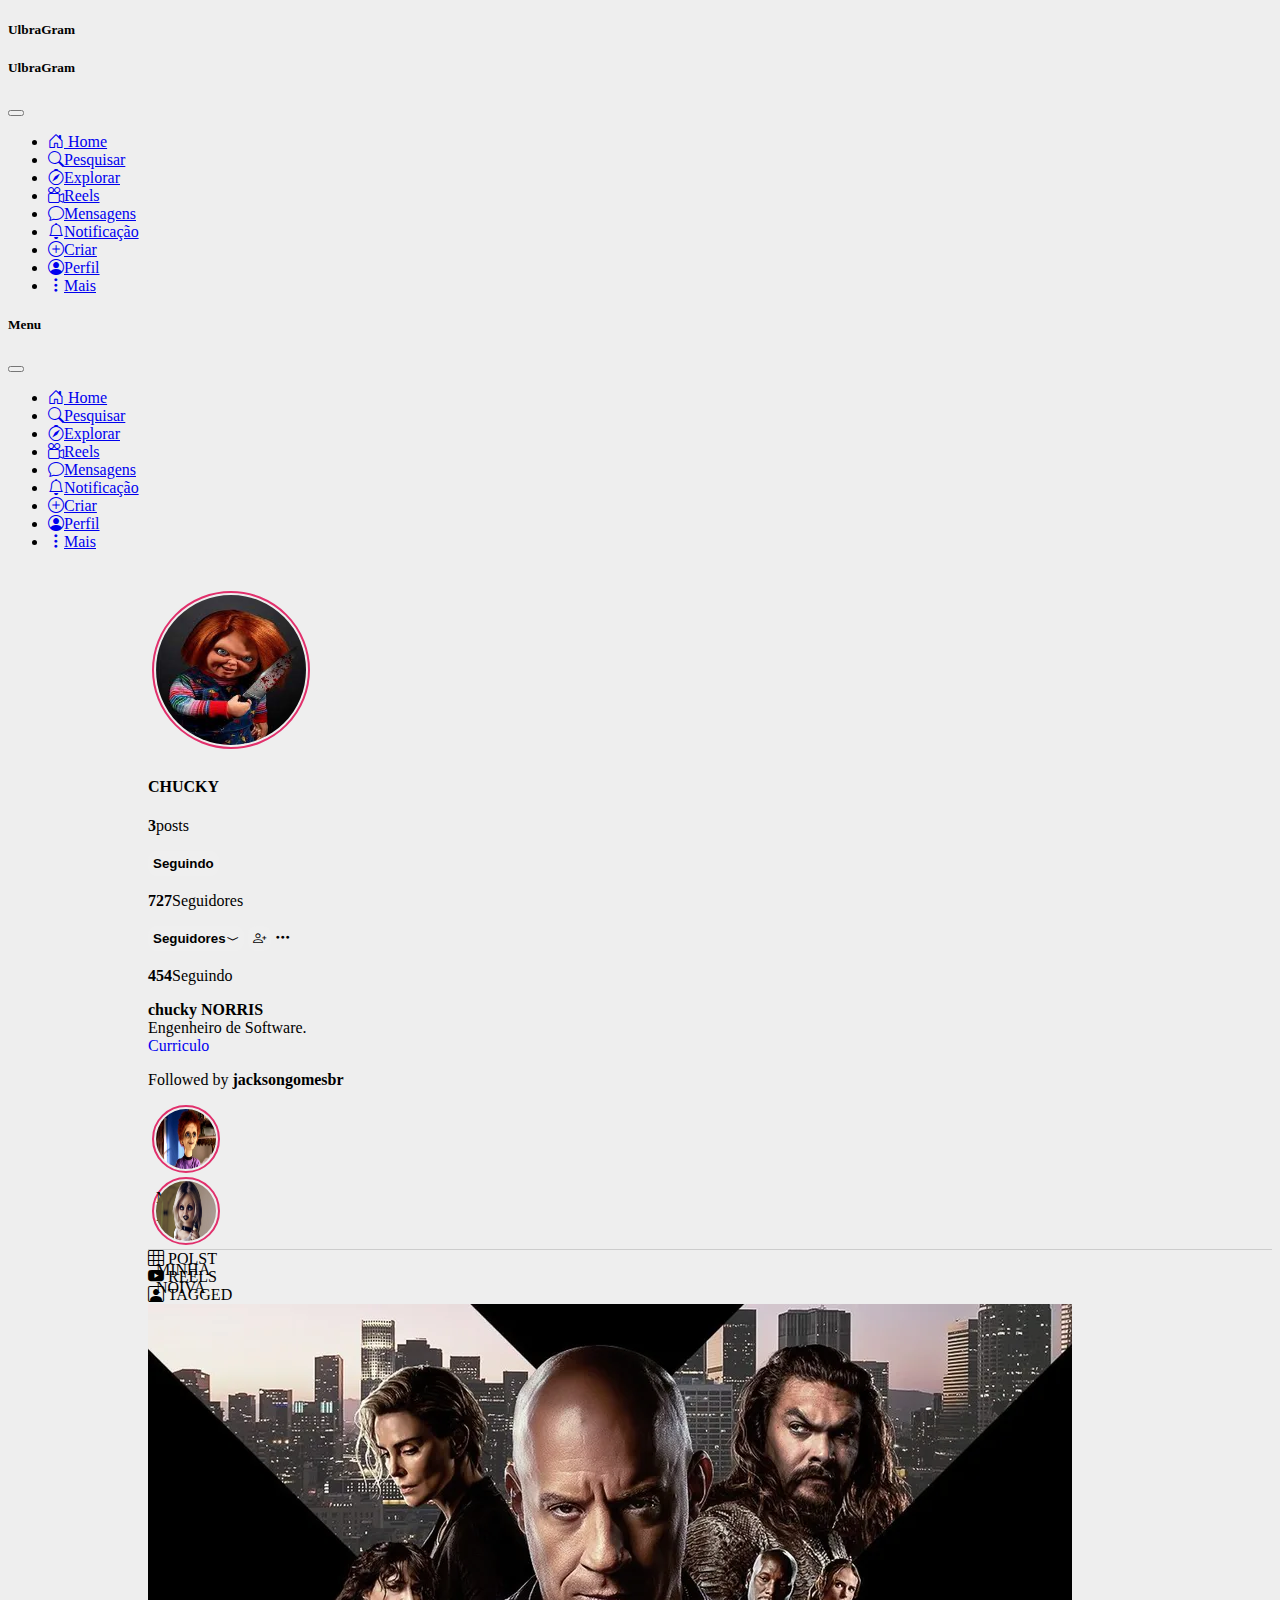
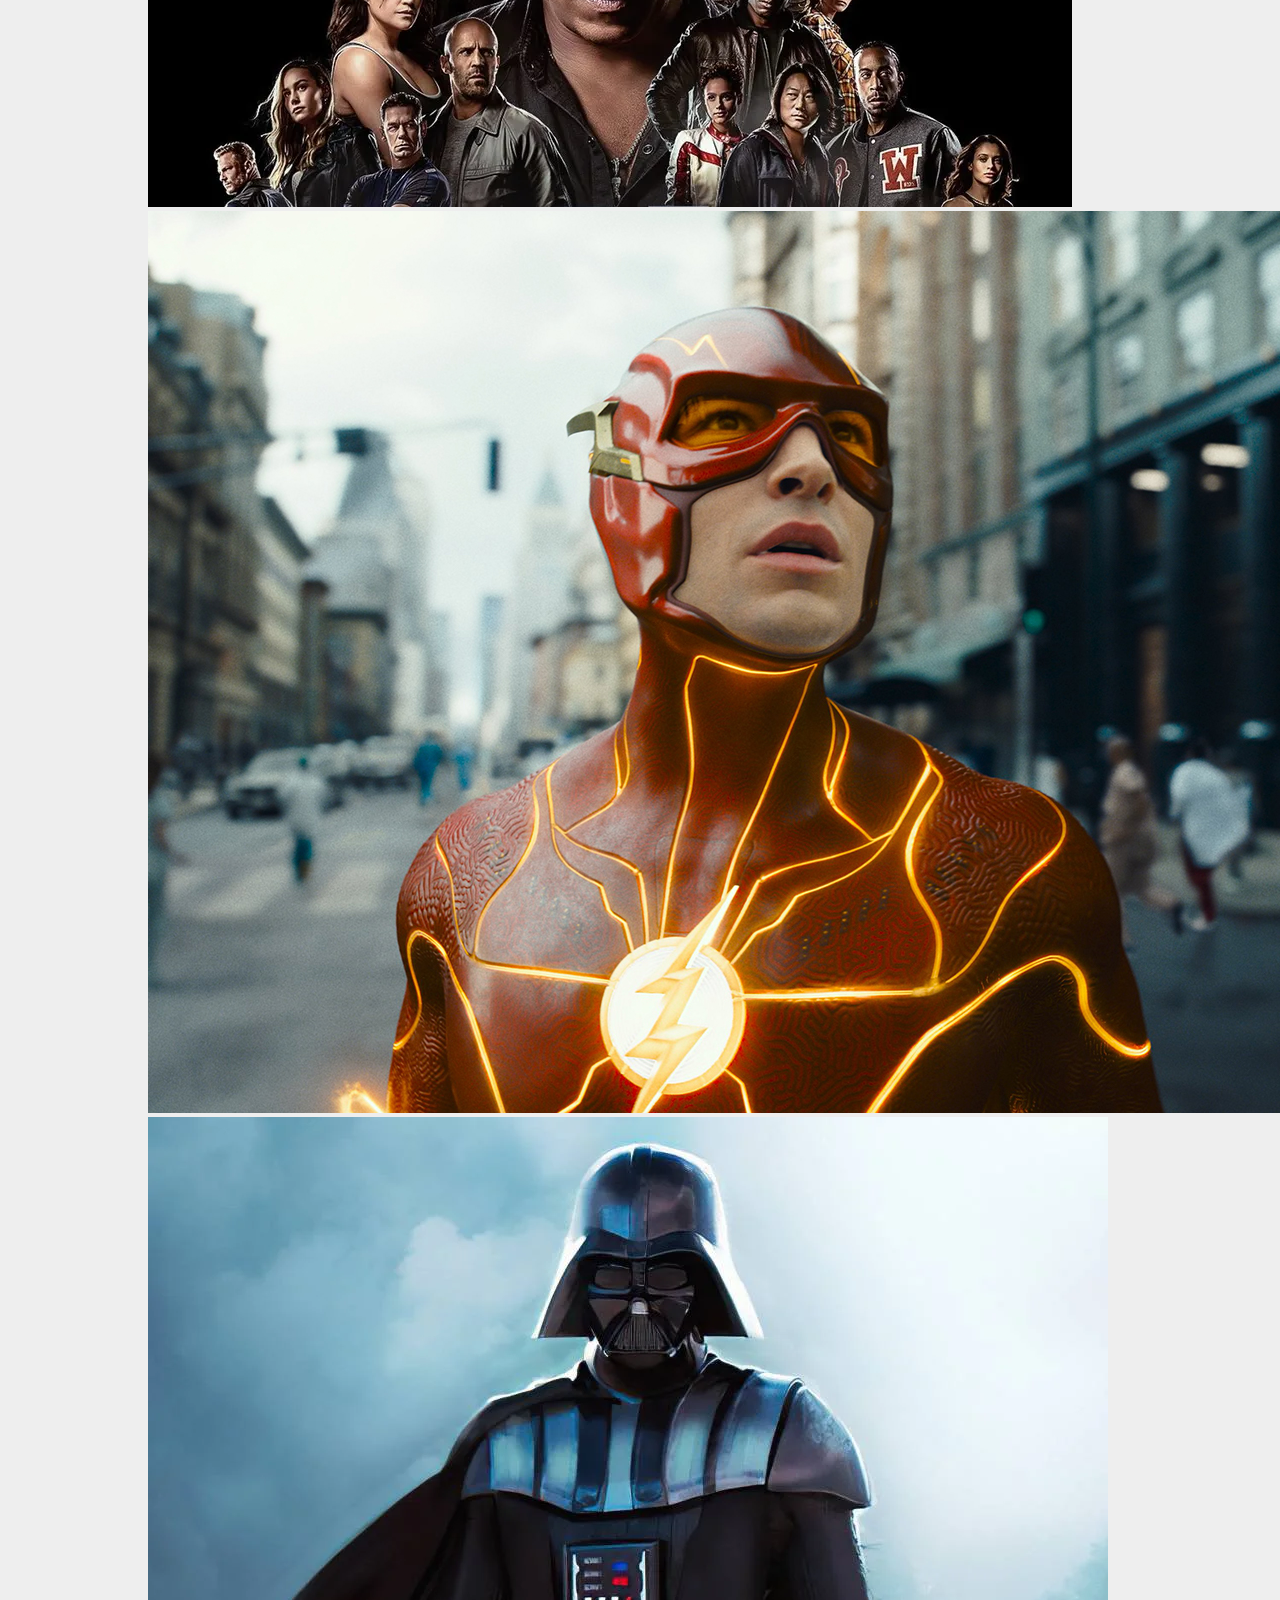
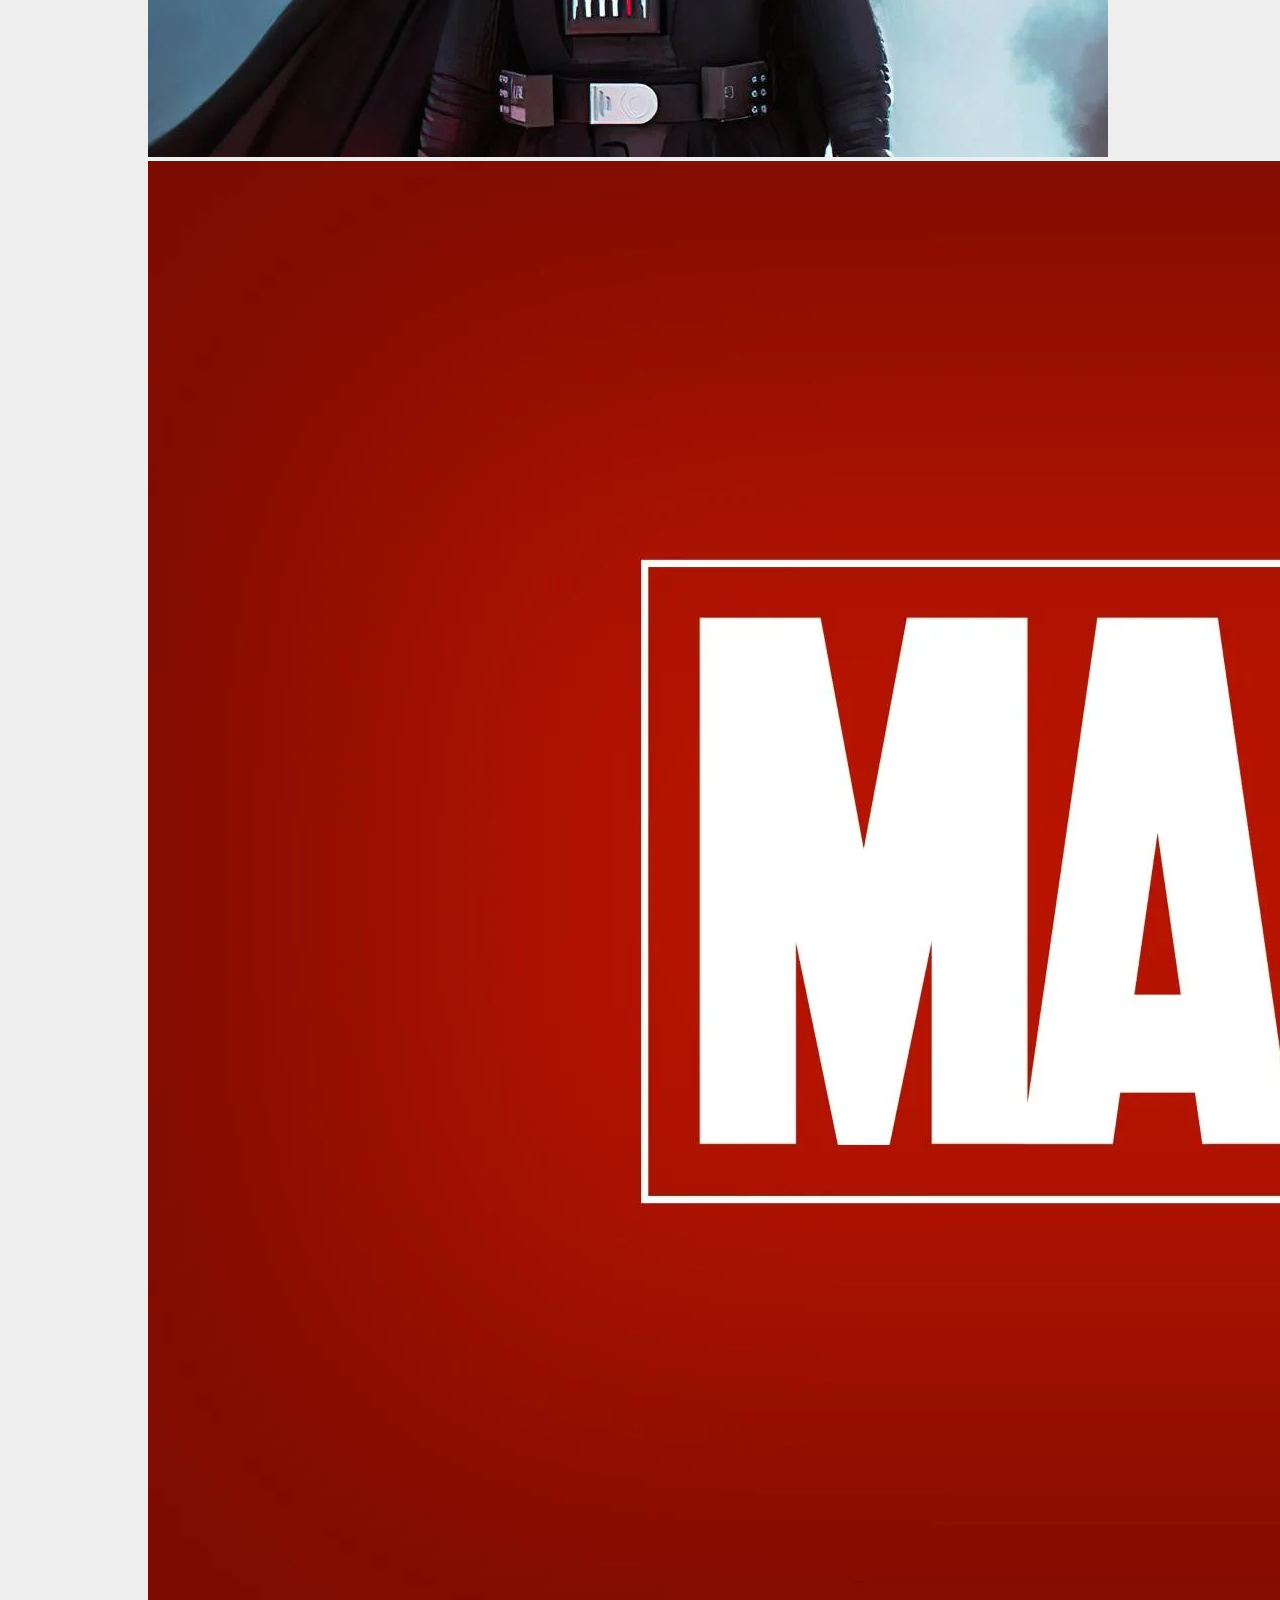
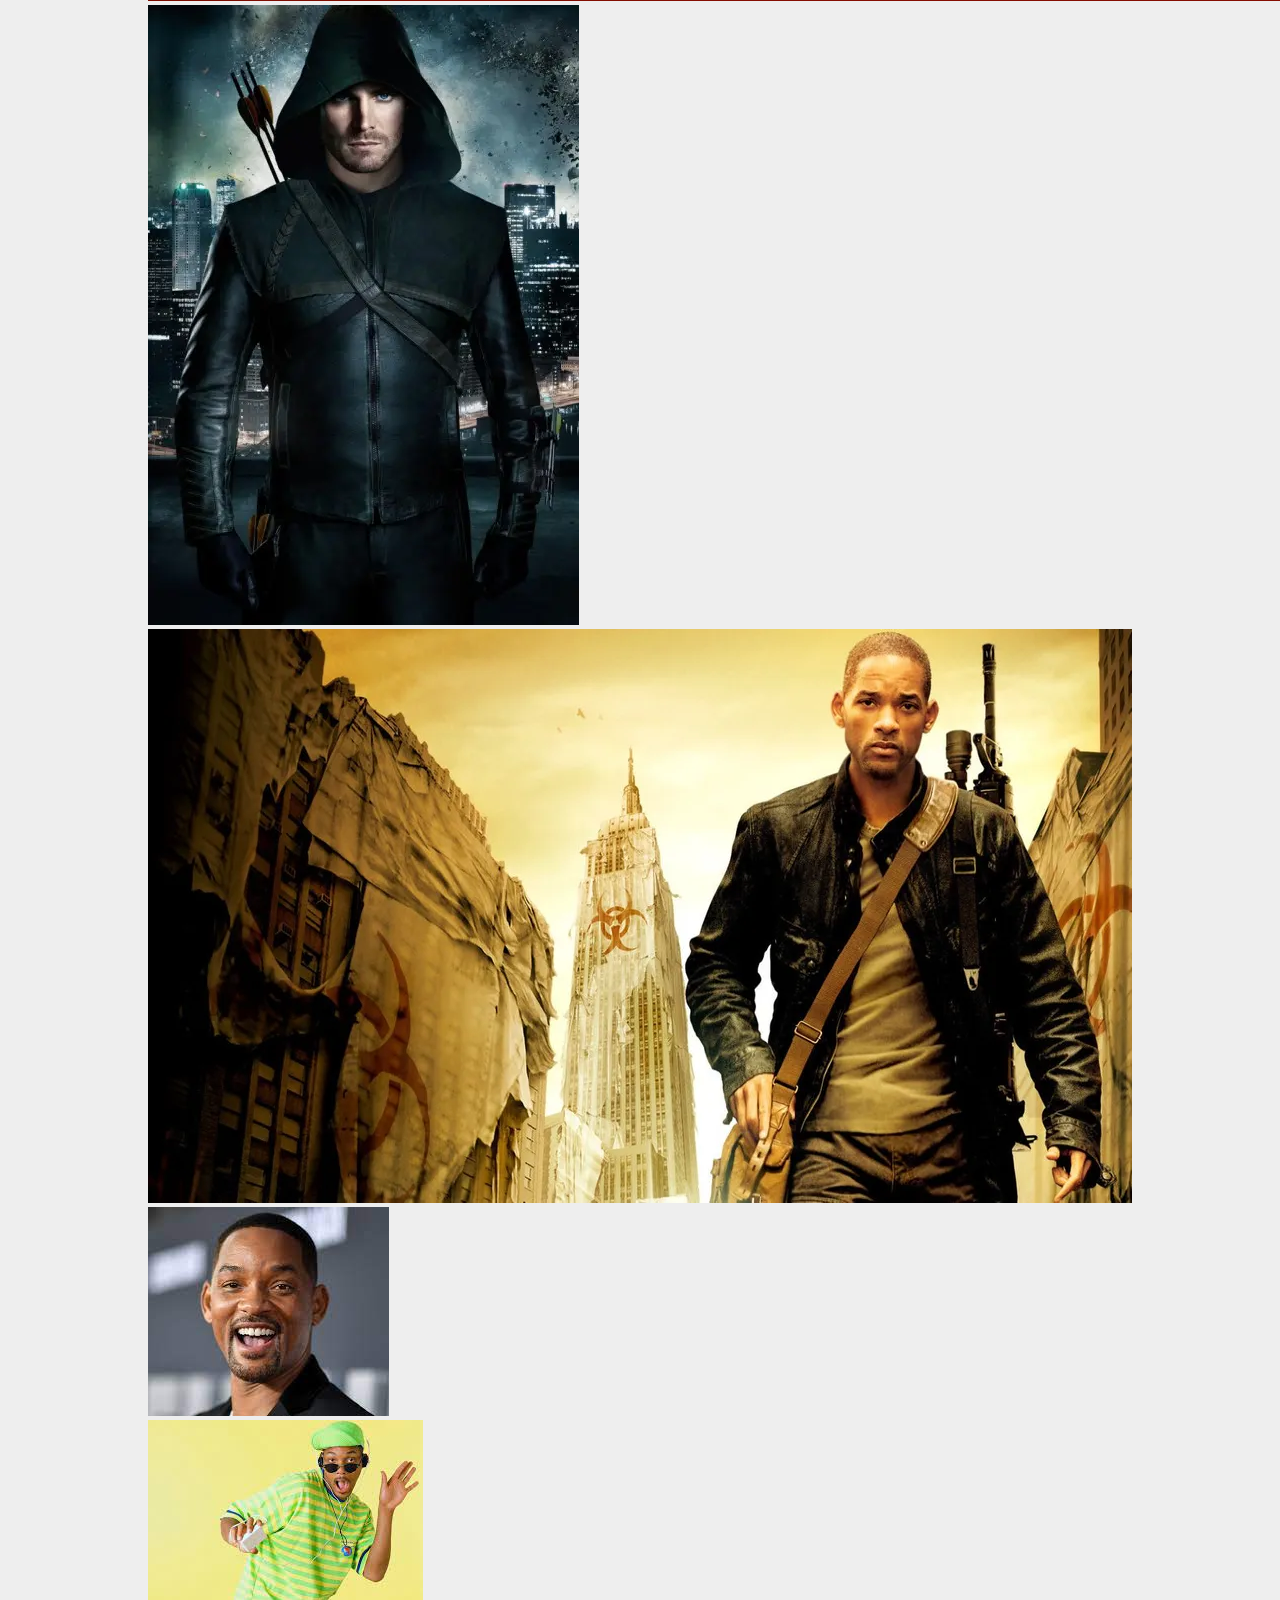
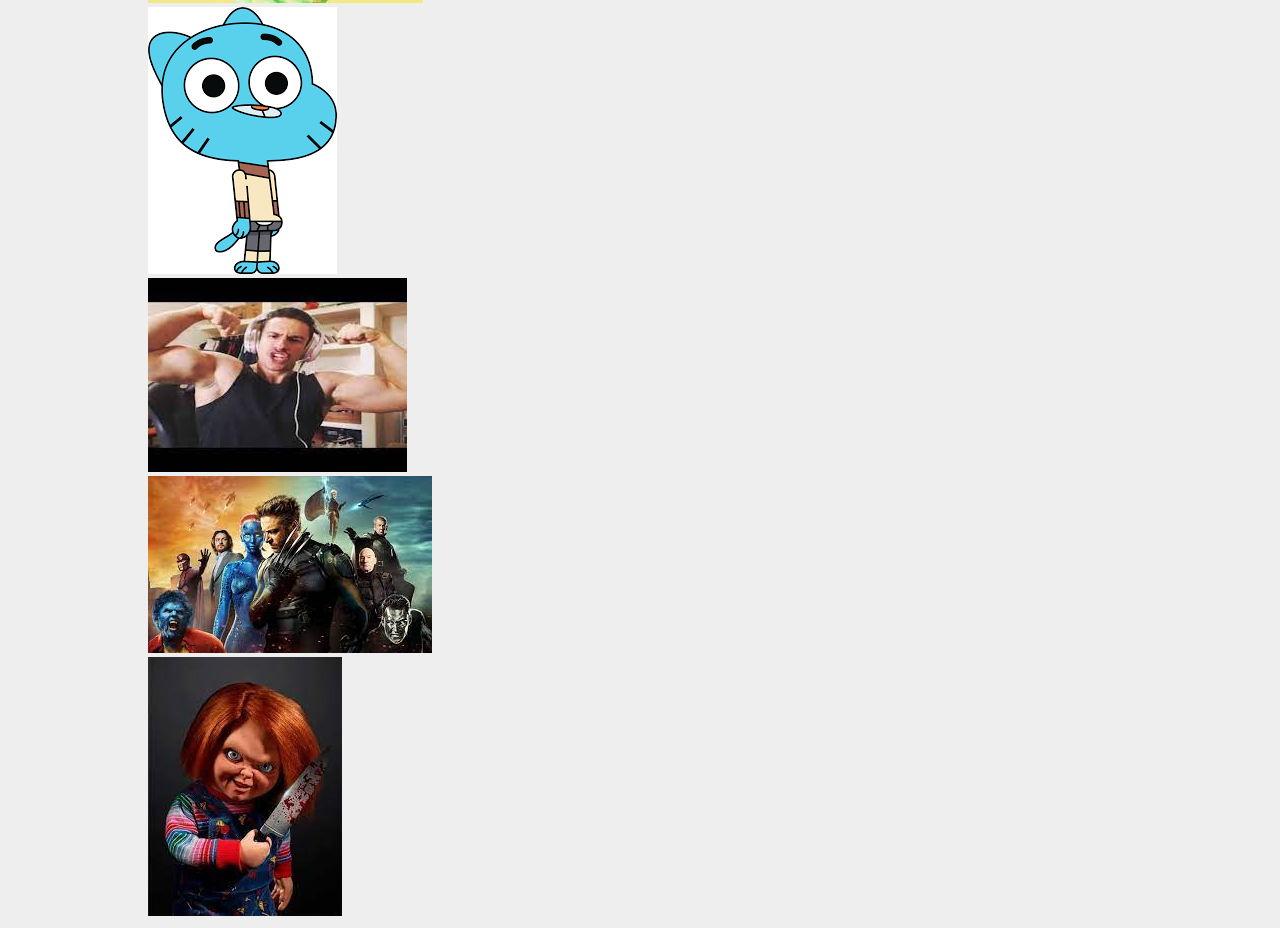
==== perfil.html @ 7f29b829 "feat(home) Alterna entre perfil e home" ====
<!DOCTYPE html>
<html lang="en">

<head>
    <meta charset="UTF-8">
    <meta http-equiv="X-UA-Compatible" content="IE=edge">
    <meta name="viewport" content="width=device-width, initial-scale=1.0">
    <title>UlbraGram</title>
    <link href="https://cdn.jsdelivr.net/npm/bootstrap@5.3.0/dist/css/bootstrap.min.css" rel="stylesheet"
        integrity="sha384-9ndCyUaIbzAi2FUVXJi0CjmCapSmO7SnpJef0486qhLnuZ2cdeRhO02iuK6FUUVM" crossorigin="anonymous">
    <link rel="stylesheet" href="https://cdn.jsdelivr.net/npm/bootstrap-icons@1.3.0/font/bootstrap-icons.css">
    <link rel="stylesheet" href="styles.css">
</head>

<body>
    <div class="container-fluid">
        <div class="row">
            <div class="col 12 col-lg-2 pt-lg-5 pb-lg-2 border-end">
                <h5 class="text-center d-none d-lg-block">UlbraGram</h5>
                <nav class="navbar navbar-expand-lg">
                    <h5 class="text-center d-block d-lg-none">UlbraGram</h5>
                    <button class="navbar-toggler" type="button" data-bs-toggle="offcanvas"
                        data-bs-target="#offcanvasMenu" aria-controls="offcanvasMenu" aria-expanded="false"
                        aria-label="Toggle navigation"><span class="navbar-toggler-icon"></span>
                    </button>
                    <div class="collapse navbar-collapse mt-4" id="navbarNav">
                        <ul class="navbar-nav flex-column">
                            <li class="nav-item">
                                <a class="nav-link text-dark" href="index.html"><i class="bi bi-house-door me-2"></i> Home</a>
                            </li>
                            <li class="nav-item">
                                <a class="nav-link text-dark" href="#"><i class="bi bi-search me-2"></i>Pesquisar</a>
                            </li>
                            <li class="nav-item">
                                <a class="nav-link text-dark" href="#"><i class="bi bi-compass me-2"></i>Explorar</a>
                            </li>
                            <li class="nav-item">
                                <a class="nav-link text-dark" href="#"><i class="bi bi-camera-reels me-2"></i>Reels</a>
                            </li>
                            <li class="nav-item">
                                <a class="nav-link text-dark" href="#"><i class="bi bi-chat me-2"></i></i>Mensagens</a>
                            </li>
                            <li class="nav-item">
                                <a class="nav-link text-dark" href="#"><i class="bi bi-bell me-2"></i>Notificação</a>
                            </li>
                            <li class="nav-item">
                                <a class="nav-link text-dark" href="#"><i class="bi bi-plus-circle me-2"></i>Criar</a>
                            </li>
                            <li class="nav-item">
                                <a class="nav-link text-dark" href="#"><i
                                        class="bi bi-person-circle me-2"></i>Perfil</a>
                            </li>
                            <li class="nav-item">
                                <a class="nav-link text-dark" href="#"><i
                                        class="bi bi-three-dots-vertical me-2"></i>Mais</a>
                            </li>

                        </ul>
                    </div>
                </nav>
            </div>
            <div class="offcanvas offcanvas-start" tabindex="-1" id="offcanvasMenu"
                aria-labellebdy='offcanvarMenuLabel'>
                <div class="offcanvas-header">
                    <h5 id="offcanvasMenuLabel">Menu</h5>
                    <button type="button" class="btn-close text-reset" data-bs-dismiss="offcanvas"
                        aria-label="Close"></button>
                </div>
                <div class="offcanvas-body">
                    <ul class="navbar-nav flex-column">
                        <li class="nav-item">
                            <a class="nav-link text-dark" href="index.html"><i class="bi bi-house-door me-2"></i> Home</a>
                        </li>
                        <li class="nav-item">
                            <a class="nav-link text-dark" href="#"><i class="bi bi-search me-2"></i>Pesquisar</a>
                        </li>
                        <li class="nav-item">
                            <a class="nav-link text-dark" href="#"><i class="bi bi-compass me-2"></i>Explorar</a>
                        </li>
                        <li class="nav-item">
                            <a class="nav-link text-dark" href="#"><i class="bi bi-camera-reels me-2"></i>Reels</a>
                        </li>
                        <li class="nav-item">
                            <a class="nav-link text-dark" href="#"><i class="bi bi-chat me-2"></i></i>Mensagens</a>
                        </li>
                        <li class="nav-item">
                            <a class="nav-link text-dark" href="#"><i class="bi bi-bell me-2"></i>Notificação</a>
                        </li>
                        <li class="nav-item">
                            <a class="nav-link text-dark" href="#"><i class="bi bi-plus-circle me-2"></i>Criar</a>
                        </li>
                        <li class="nav-item">
                            <a class="nav-link text-dark" href="perfil.html"><i class="bi bi-person-circle me-2"></i>Perfil</a>
                        </li>
                        <li class="nav-item">
                            <a class="nav-link text-dark" href="#"><i class="bi bi-three-dots-vertical me-2"></i>Mais</a>
                        </li>
                    </ul>
                </div>
            </div>
            <div class="profilePrincipal col-12 col-lg-7 mt-20 pl-40">
                <div class="profile row">
                    <div class="col-4 text-center">
                        <img src="chucky.jpg" alt="Foto de perfil">
                    </div>
                    <div class="col pt-200px">
                        <div class="row pl-20">
                            <div class="col-3">
                                <h4>CHUCKY</h4>
                                <p><strong>3</strong>posts</p>
                            </div>
                            <div class="col-3">
                                <button class="px-3 mb-2"><strong>Seguindo</strong></button>
                                <p><strong>727</strong>Seguidores</p>
                            </div>
                            <div class="col-6">
                                <div class="mb-2">
                                    <button><strong>Seguidores</strong><i class="bi bi-chevron-compact-down"></i></button>
                                    <button><i class="bi bi-person-plus"></i></button>
                                    <i class="bi bi-three-dots"></i>
                                </div>
                                <p><strong>454</strong>Seguindo</p>
                            </div>
                            <div class="row">
                                <p>
                                    <strong>chucky NORRIS</strong><br>
                                    Engenheiro de Software. <br>
                                    <a href="https://lattes.cnpq.br/4753658644160517">Curriculo</a>
                                </p>
                                <p>Followed by <strong>jacksongomesbr</strong></p>
                            </div>
                        </div>
                    </div>
                </div>
                <div class="col-12 col-lg-7">
                    <div class="row d-flex justify-content-center mr-30 mt-4">
                        <div class="story text-center">
                            <img src="glen-glenda-chucky.jpg" alt="Primeira foto dos destaques">
                            <p class="mt-1">MEU FILHO</p>
                        </div>
                        <div class="story text-center">
                            <img src="Noiva-de-Chuckjpg.webp" alt="Primeira foto dos destaques">
                            <p class="mt-1">MINHA NOIVA</p>
                        </div>
                    </div>
                </div>
                <div class="navigationProfile row mt-5 mb-2 d-flex justify-content-center align-item-center">
                    <div class="col-2"><i class="bi bi-grid-3x3"></i> POLST</div>
                    <div class="col-2"><i class="bi bi-youtube"></i> REELS</div>
                    <div class="col-2"><i class="bi bi-person-square"></i> TAGGED</div>
                </div>
                <div class="conteiner">
                    <div class="row">
                        <div class="col-4 mb-1 mr-1">
                            <img src="velozes.jpg" alt="foto" class="img-fluid">
                        </div>
                        <div class="col-4 mb-1 mr-1">
                            <img src="bery.jpg" alt="foto" class="img-fluid">
                        </div>
                        <div class="col-4 mb-1 mr-1">
                            <img src="Darth vader.jpg" alt="foto" class="img-fluid">
                        </div>
                        <div class="col-4 mb-1 mr-1">
                            <img src="MARVEL.jpg" alt="foto" class="img-fluid">
                        </div>
                        <div class="col-4 mb-1 mr-1">
                            <img src="oliver.jpg" alt="foto" class="img-fluid">
                        </div>
                        <div class="col-4 mb-1 mr-1">
                            <img src="radioativo.jpg" alt="foto" class="img-fluid">
                        </div>
                        <div class="col-4 mb-1 mr-1">
                            <img src="will simith.jpg" alt="foto" class="img-fluid">
                        </div>
                        <div class="col-4 mb-1 mr-1">
                            <img src="will.jpg" alt="foto" class="img-fluid">
                        </div>
                        <div class="col-4 mb-1 mr-1">
                            <img src="woterson.jpg" alt="foto" class="img-fluid">
                        </div>
                        <div class="col-4 mb-1 mr-1">
                            <img src="xandão.jpg" alt="foto" class="img-fluid">
                        </div>
                        <div class="col-4 mb-1 mr-1">
                            <img src="xman.jpg" alt="foto" class="img-fluid">
                        </div>
                        <div class="col-4 mb-1 mr-1">
                            <img src="chucky.jpg" alt="foto" class="img-fluid">
                        </div>
                    </div>
                </div>
            </div>
        </div>
    </div>




    <script src="https://cdn.jsdelivr.net/npm/bootstrap@5.3.0/dist/js/bootstrap.bundle.min.js"
        integrity="sha384-geWF76RCwLtnZ8qwWowPQNguL3RmwHVBC9FhGdlKrxdiJJigb/j/68SIy3Te4Bkz" crossorigin="anonymous">
    </script>
</body>

</html>
---- styles.css ----
body {
    background-color: #eee;
}


.story {
    border: 2px solid #e1306c;
    border-radius: 50%;
    width: 60px;
    height: 60px;
    padding: 2px;
    margin: 4px;
}

.story img {
    border-radius: 50%;
    width: 100%;
    height: 100%;
}

.post {
    max-width: 500px;
    margin: 0 auto;
    background-color: #fff;
    border: 1px solid #ccc;
    border-radius: 5px;
    padding: 20px;
    margin-bottom: 20px;
}

.post img {
    max-width: 100%;
}

.smaller {
    height: 30px;
    align-items: center;
}

.post-image {
    width: 120%;
}

.post p {
    margin-top: 10px;
    font-size: 14px;
    color: #333;
}

.post-header-prolife {
    width: 50px;
    height: 50px;
    margin: 0 10px 10px 0;
}

.post-header {
    display: flex;
    align-items: center;
}

.container {
    margin-top: 3rem;
}

#sectionprofile {
    margin-top: 2rem;
}

#sectionprofile {
    margin-top: 0;
}

#myprofile {
    border-radius: 50%;
    width: 55px;
    height: 55px;
}

#myprofile img {
    border-radius: 50%;
    width: 100%;
    height: 100%;
}

.profiles img {
    border-radius: 50%;
    width: 55px;
    height: 55px;
}

.profile img {
    border-radius: 50%;
    width: 55px;
    height: 55px;
}

.profilePrincipal {
    padding-top: 20px;
    padding-left: 140px;
}

.profile img {
    border: 2px solid #e1306c;
    border-radius: 50%;
    width: 150px;
    height: 150px;
    padding: 2px;
    margin: 4px;
}

.profile button {
    border: none;
    border-radius: 8px;
    padding: 5px;
}

.profile a {
    text-decoration: none;
}

.navigationProfile {
    border-top: 1px solid #ccc;
}

.navigationProfile div:hover {
    border-top: 2px solid #252121;
}
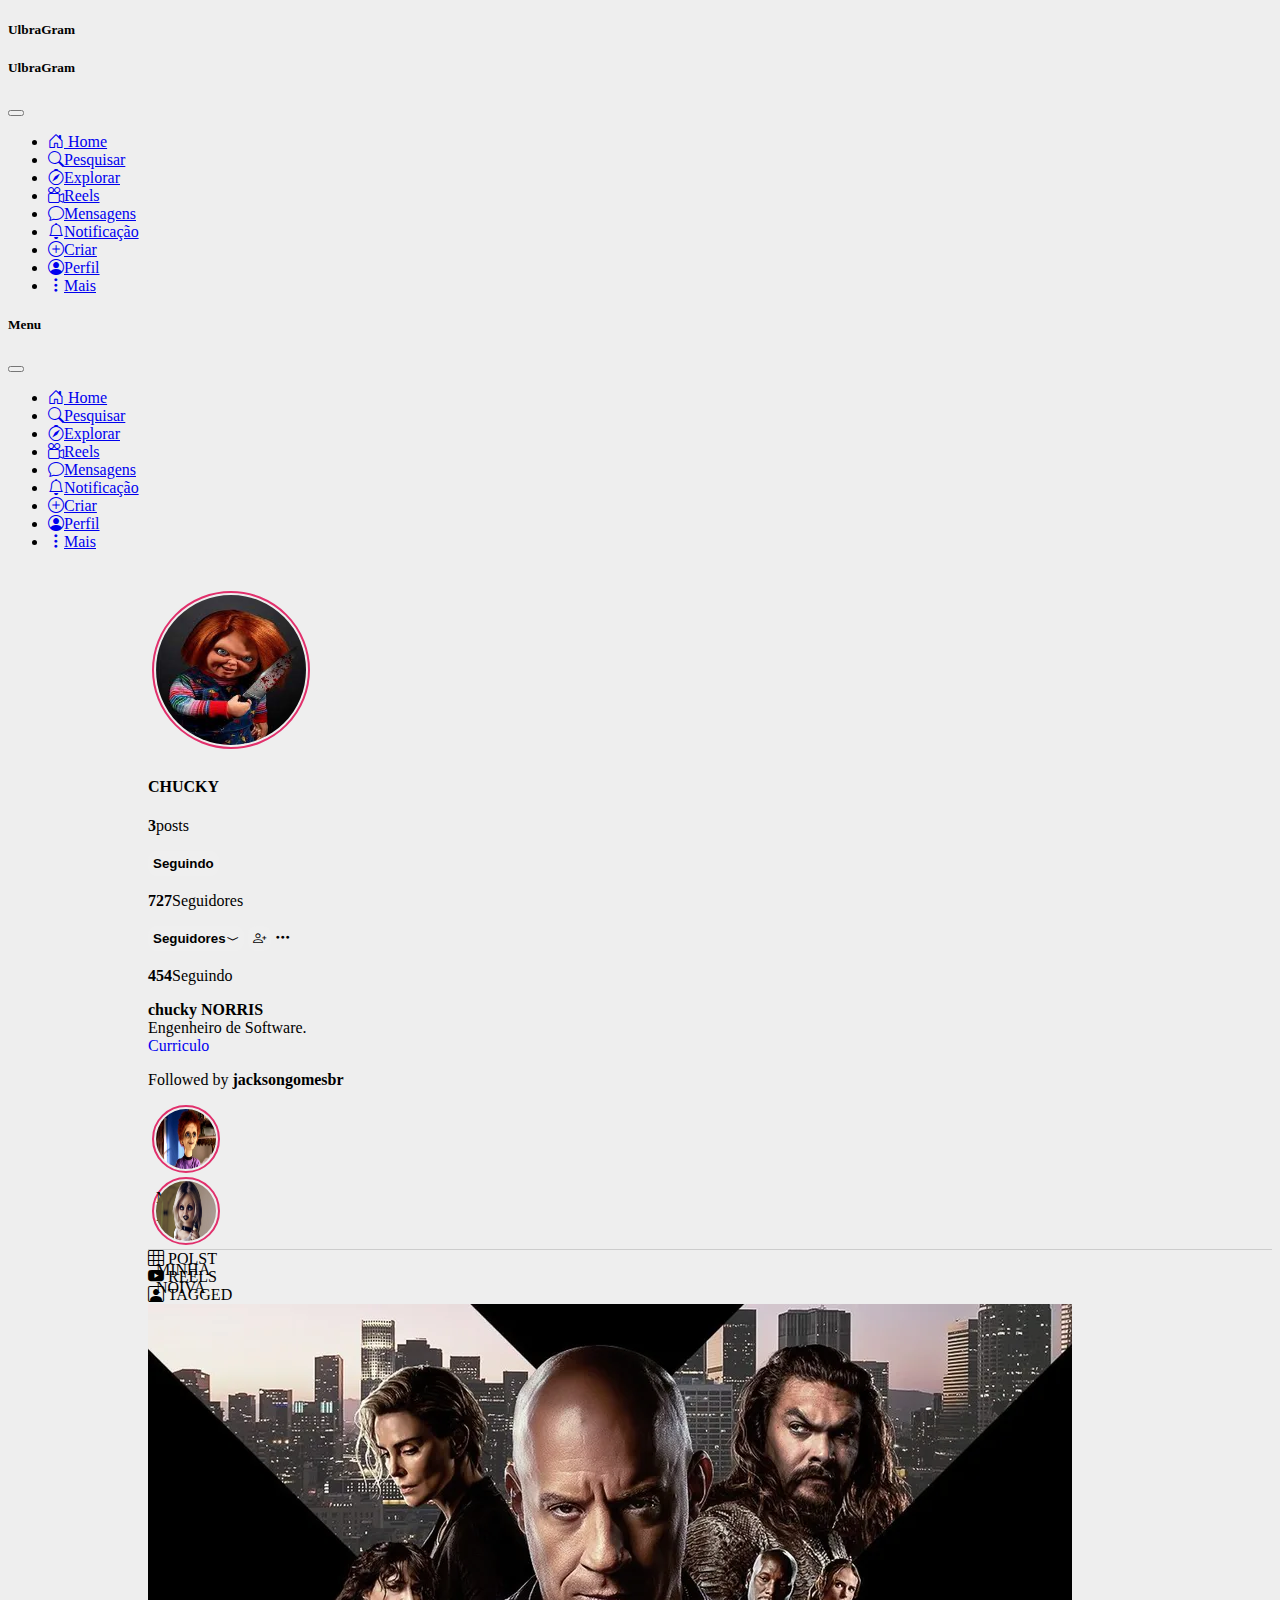
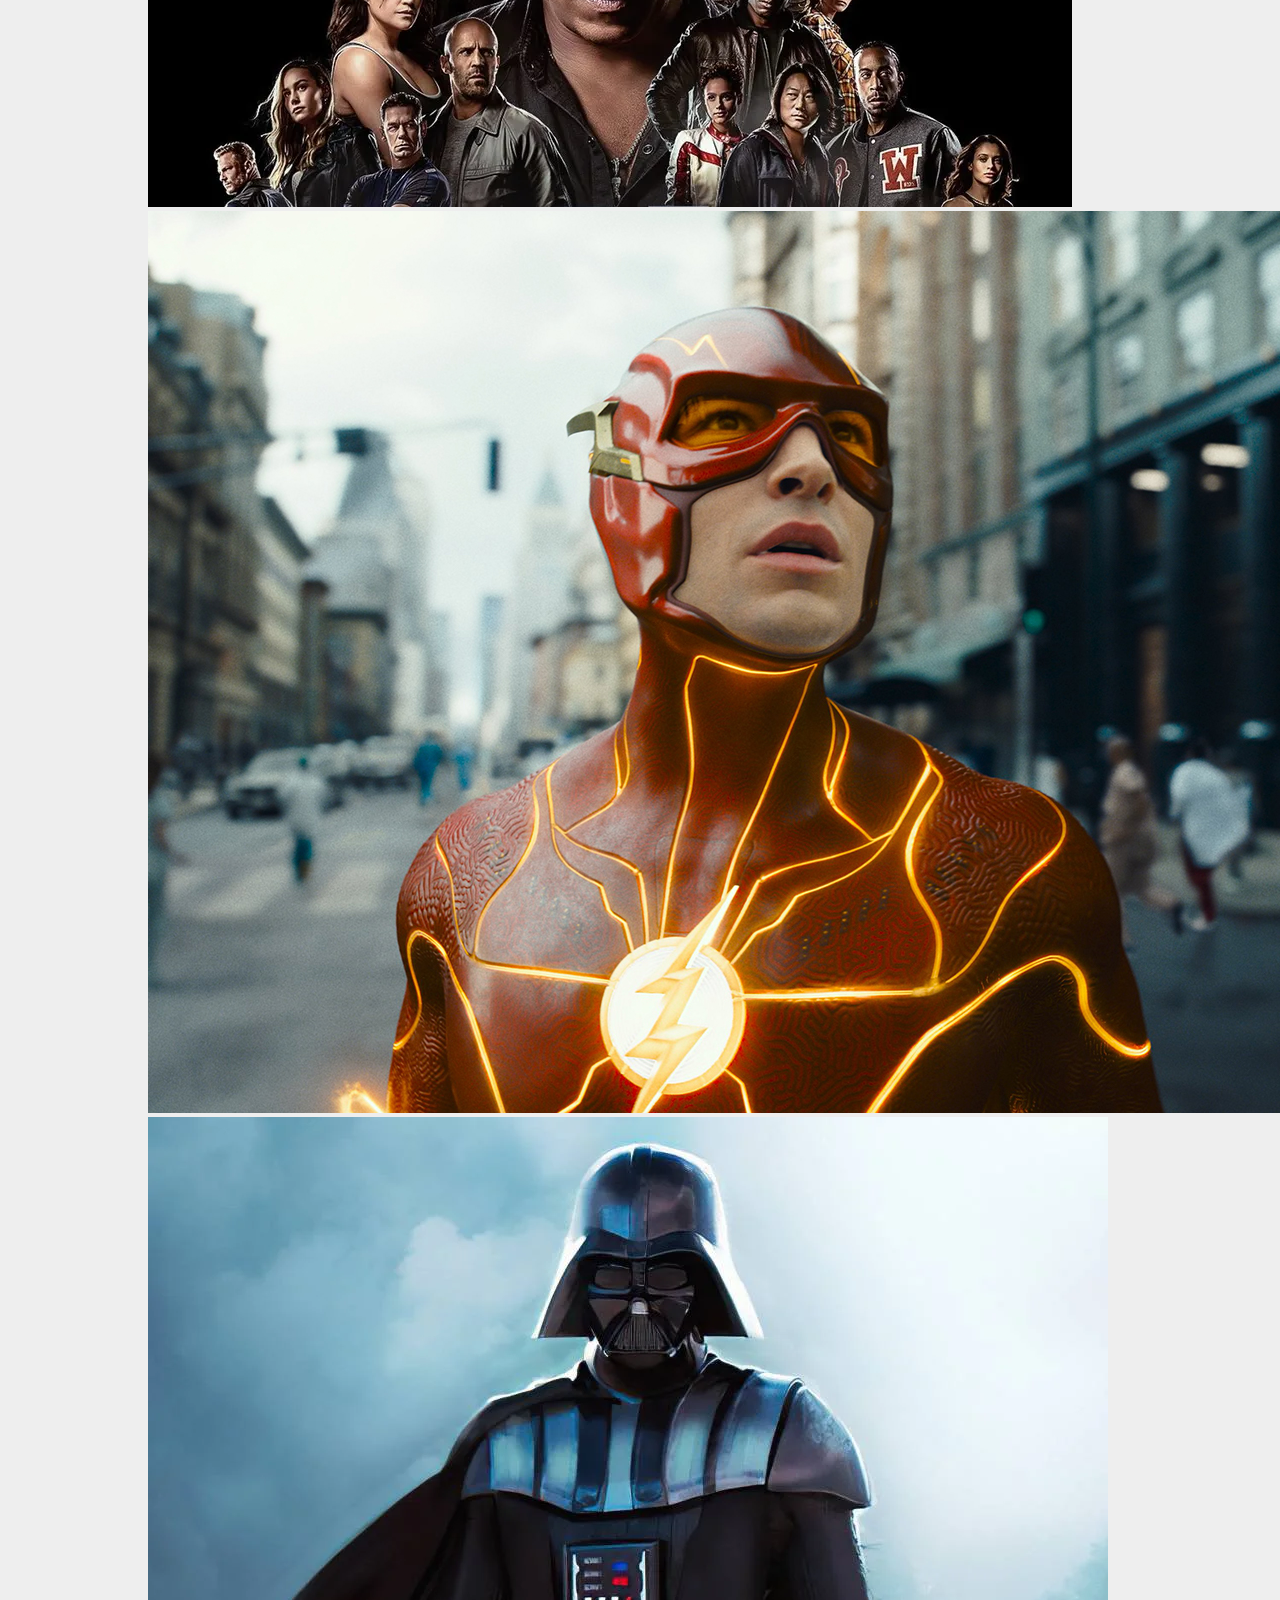
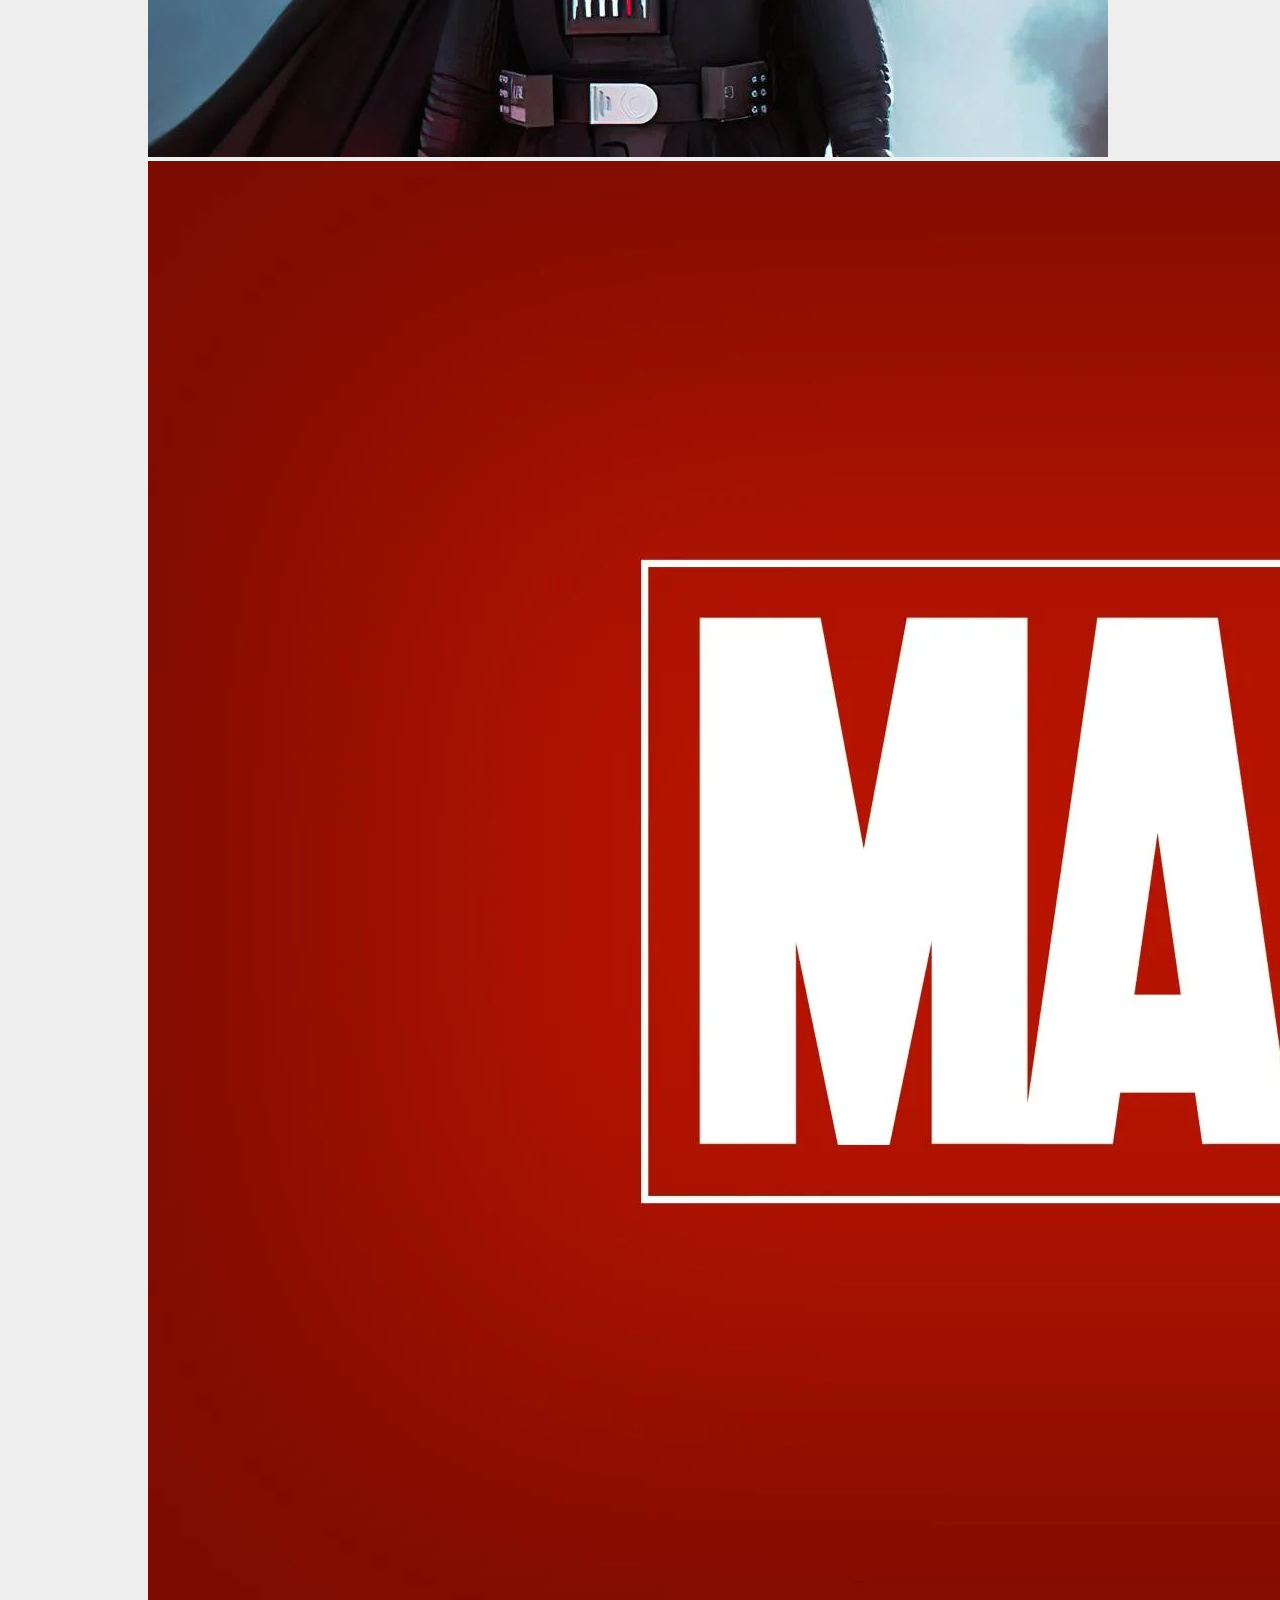
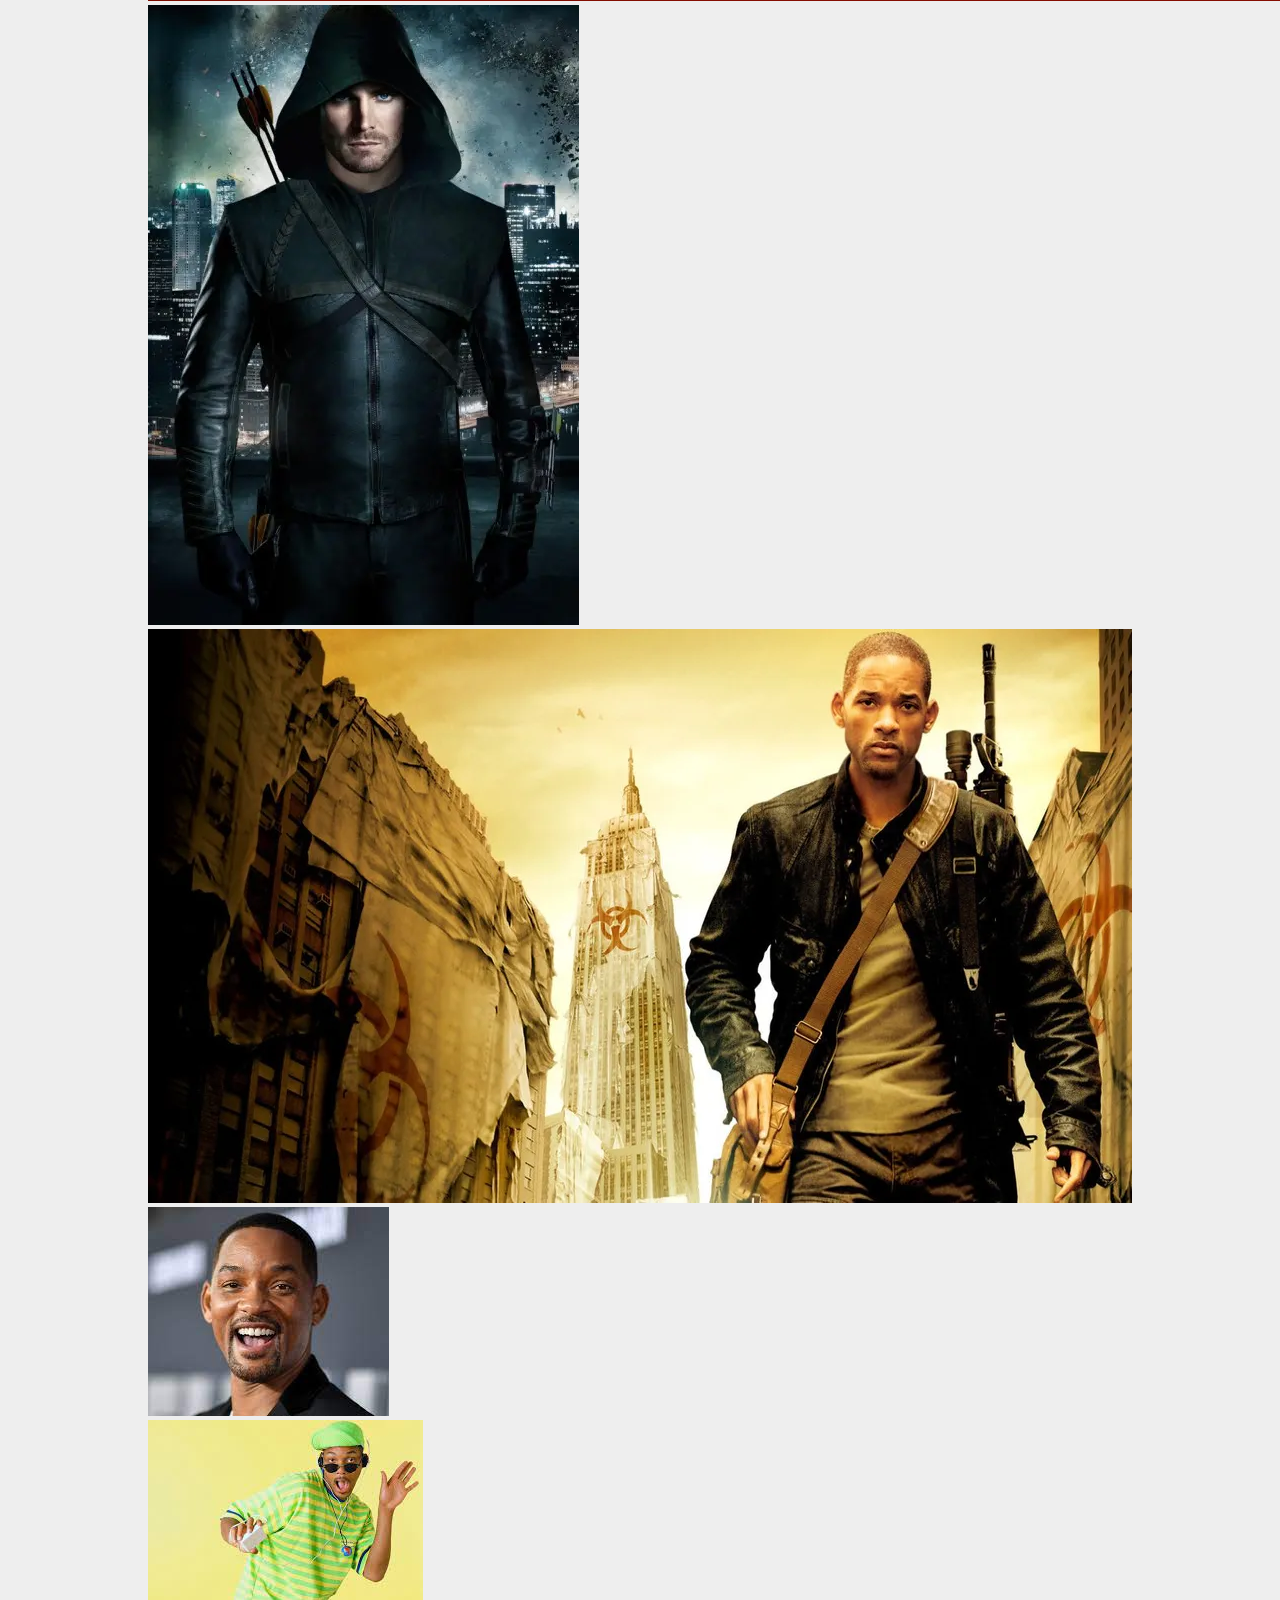
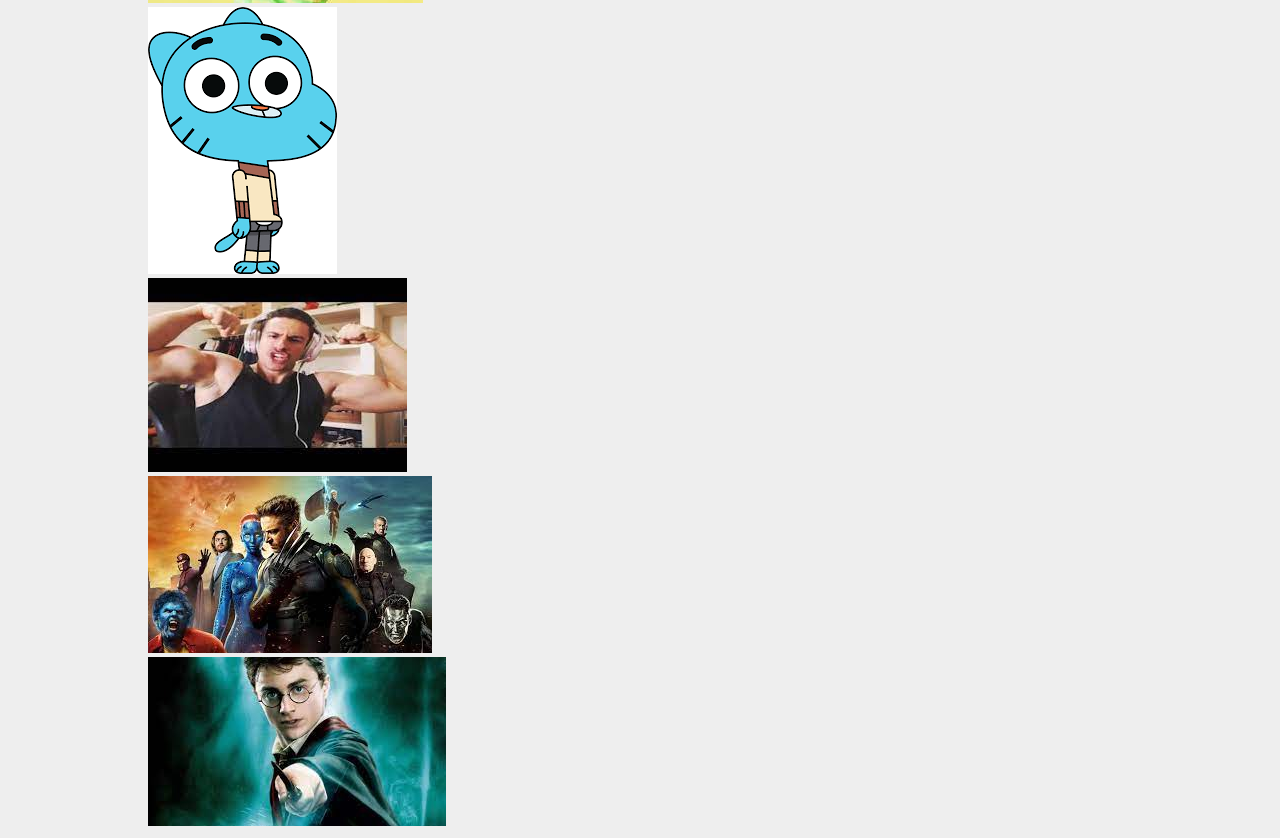
==== commit f996d33a: "feat(home)like meio like" ====
--- a/perfil.html
+++ b/perfil.html
@@ -185,7 +185,7 @@
                             <img src="xman.jpg" alt="foto" class="img-fluid">
                         </div>
                         <div class="col-4 mb-1 mr-1">
-                            <img src="chucky.jpg" alt="foto" class="img-fluid">
+                            <img src="herry.jpg" alt="foto" class="img-fluid">
                         </div>
                     </div>
                 </div>
